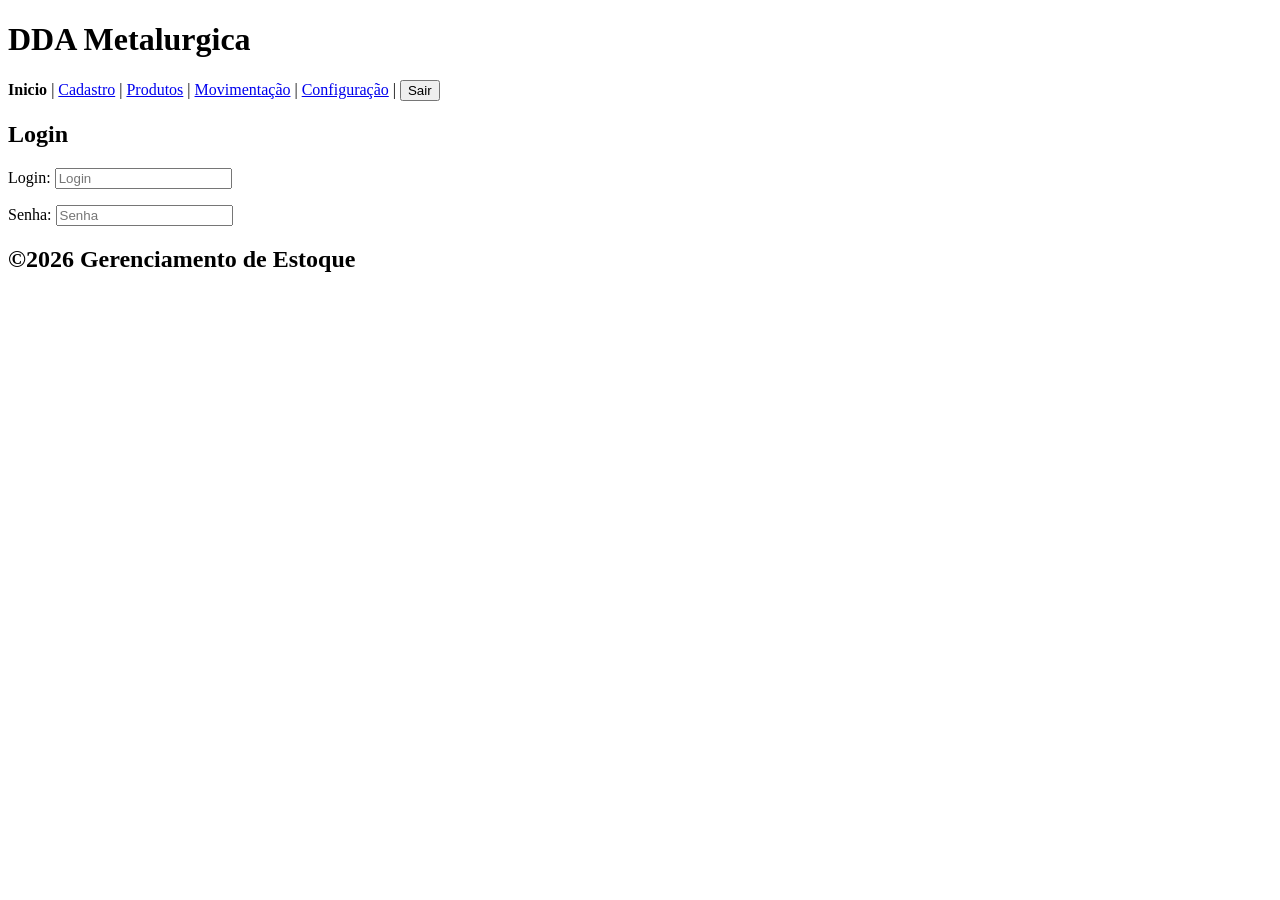
==== index.html @ eac65f23 "formulario login e senha" ====
<!DOCTYPE html>
<html lang="pt-br">

<head>
    <meta charset="UTF-8">
    <meta name="viewport" content="width=device-width, initial-scale=1.0">
    <title>Login</title>
</head>

<body>

    <header>
        <h1>DDA Metalurgica</h1>
    </header>
    <nav>
        <strong>Inicio</strong> |
        <a href="cadastrar.html">Cadastro</a> |
        <a href="produtos.html">Produtos</a> |
        <a href="movimentacao.html">Movimentação</a> |
        <a href="configuracao.html">Configuração</a> |
        <button>Sair</button>
    </nav>

    <main>
        <h2> Login</h2>

        <p>
            <label for="login">Login:</label>
            <input type="text" id="login" name="classe" placeholder="Login" required>

        </p>

        <p>
            <label for="senha_login">Senha:</label>
            <input type="password" id="senha_login" name="senha_login" placeholder="Senha" required>
        </p>




    </main>
    <footer>
        <h2>&copy;2026 Gerenciamento de Estoque</h2>

    </footer>



</body>

</html>
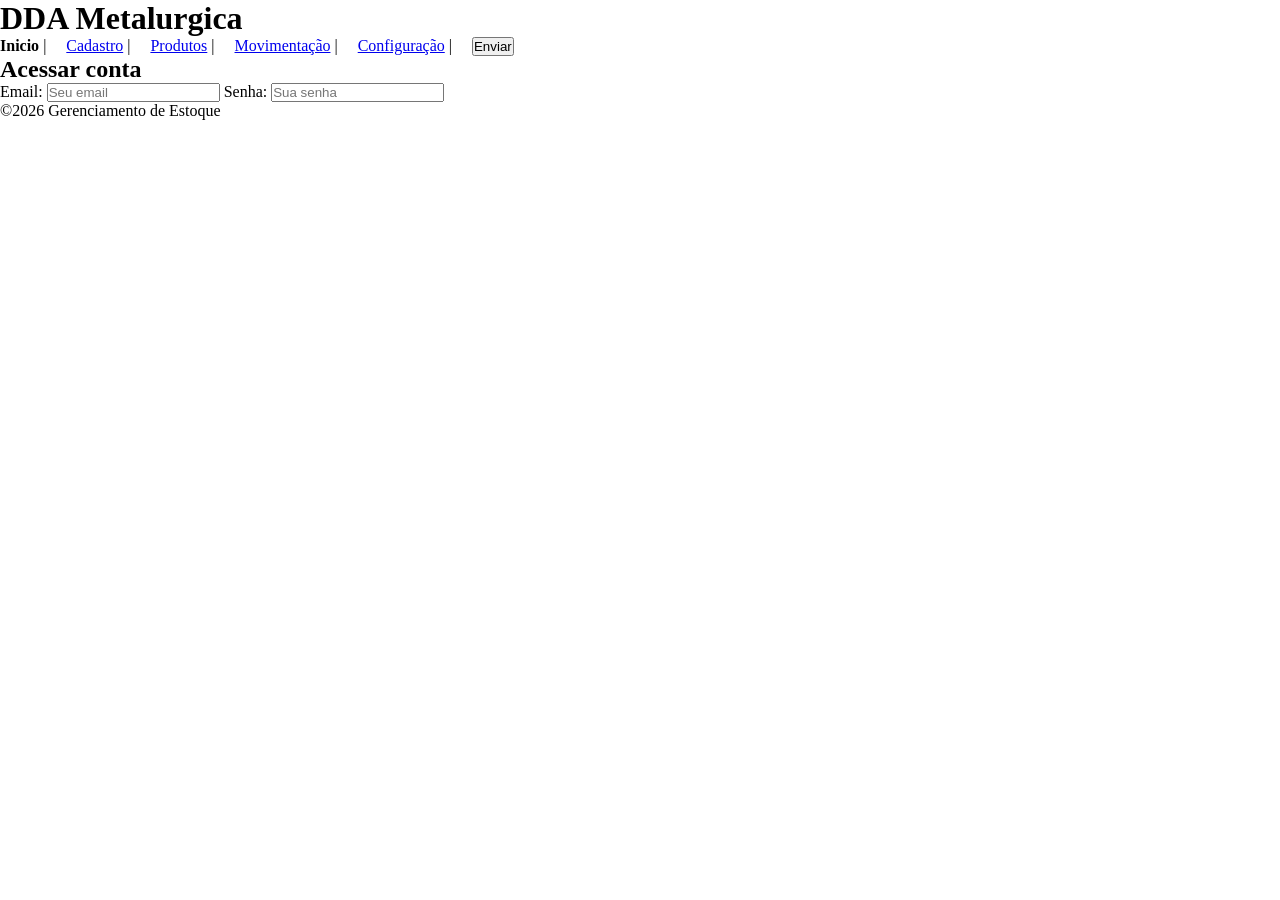
==== commit 60b1e692: "ajuste tela login - link csss pagina html" ====
--- a/index.html
+++ b/index.html
@@ -5,6 +5,7 @@
     <meta charset="UTF-8">
     <meta name="viewport" content="width=device-width, initial-scale=1.0">
     <title>Login</title>
+    <link rel="stylesheet" href="style.css">
 </head>
 
 <body>
@@ -12,35 +13,34 @@
     <header>
         <h1>DDA Metalurgica</h1>
     </header>
-    <nav>
-        <strong>Inicio</strong> |
-        <a href="cadastrar.html">Cadastro</a> |
-        <a href="produtos.html">Produtos</a> |
-        <a href="movimentacao.html">Movimentação</a> |
-        <a href="configuracao.html">Configuração</a> |
-        <button>Sair</button>
+    <nav class="menu_top">
+        <ul>
+        <li><strong>Inicio</strong> |</li>
+        <li><a href="cadastrar.html">Cadastro</a> |</li>
+        <li><a href="produtos.html">Produtos</a> |</li>
+        <li><a href="movimentacao.html">Movimentação</a> |</li> 
+        <li><a href="configuracao.html">Configuração</a> |</li>
+        <li><strong><button>Enviar</button></strong></li>
+    </ul>
     </nav>
 
     <main>
-        <h2> Login</h2>
+        <h2>Acessar conta</h2>
 
-        <p>
-            <label for="login">Login:</label>
-            <input type="text" id="login" name="classe" placeholder="Login" required>
+        <form action="index.html" method="post">
+            <label for="user_email">Email:</label>
+            <input type="email" id="user_email" name="classe" placeholder="Seu email" required>
 
-        </p>
+            <label for="senha_login">Senha:</label>
+            <input type="password" id="senha_login" name="senha_login" placeholder="Sua senha" required>
 
-        <p>
-            <label for="senha_login">Senha:</label>
-            <input type="password" id="senha_login" name="senha_login" placeholder="Senha" required>
-        </p>
-
+        </form>
 
 
 
     </main>
     <footer>
-        <h2>&copy;2026 Gerenciamento de Estoque</h2>
+        <p>&copy;2026 Gerenciamento de Estoque</p>
 
     </footer>
 
--- a/style.css
+++ b/style.css
@@ -0,0 +1,16 @@
+*{
+    margin: 0;
+    padding: 0;
+}
+
+ .menu_top ul{
+    margin: 0;
+    padding: 0;
+    text-decoration: none;
+    display: flex;
+    list-style: none;
+    gap: 20px;
+    
+}
+
+
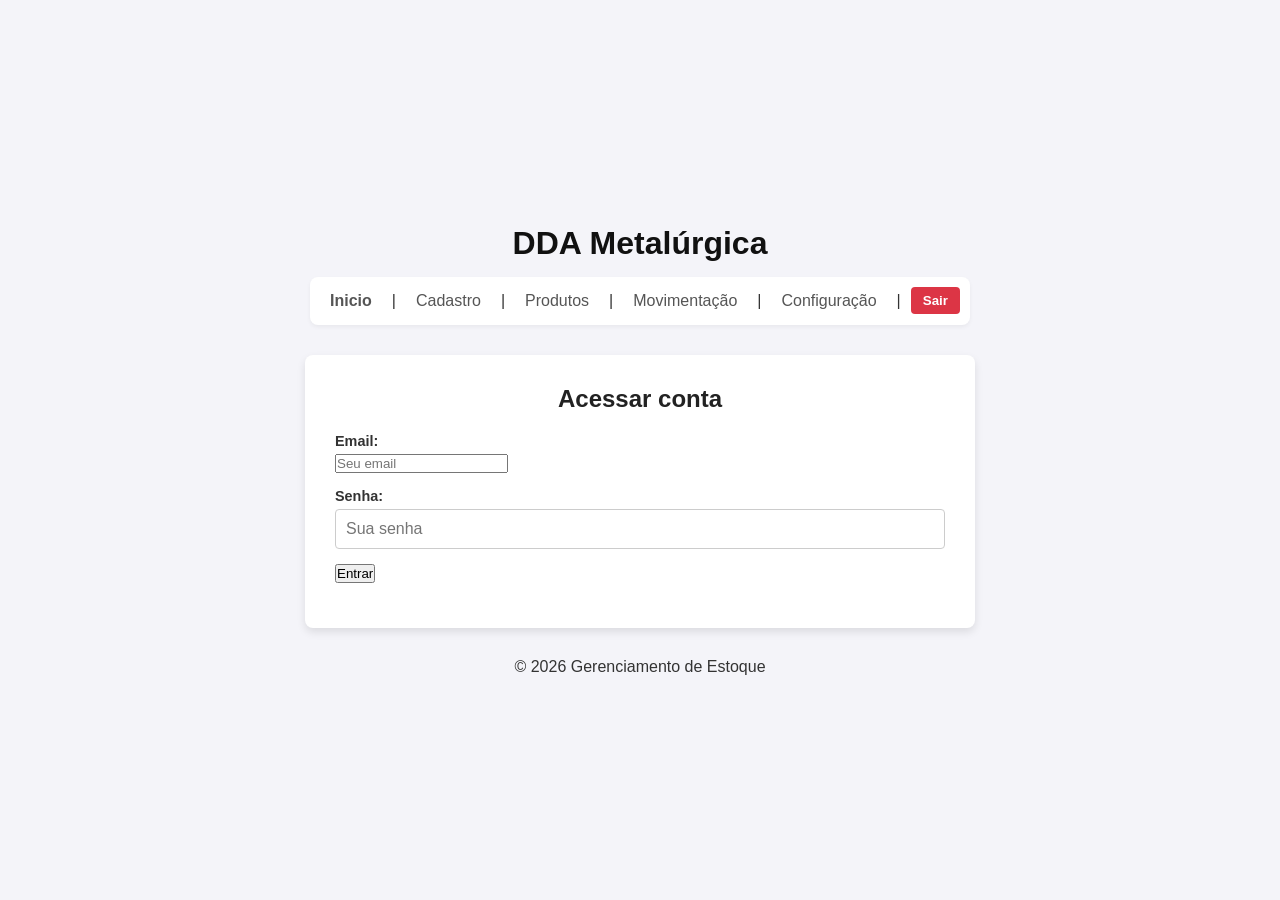
==== commit 94d70c10: "Atualização no css e edição na pagina index" ====
--- a/index.html
+++ b/index.html
@@ -1,51 +1,47 @@
 <!DOCTYPE html>
 <html lang="pt-br">
-
 <head>
     <meta charset="UTF-8">
     <meta name="viewport" content="width=device-width, initial-scale=1.0">
-    <title>Login</title>
+    <title>Login - DDA Metalúrgica</title>
     <link rel="stylesheet" href="style.css">
 </head>
-
 <body>
-
     <header>
-        <h1>DDA Metalurgica</h1>
+        <h1>DDA Metalúrgica</h1>
     </header>
-    <nav class="menu_top">
-        <ul>
-        <li><strong>Inicio</strong> |</li>
-        <li><a href="cadastrar.html">Cadastro</a> |</li>
-        <li><a href="produtos.html">Produtos</a> |</li>
-        <li><a href="movimentacao.html">Movimentação</a> |</li> 
-        <li><a href="configuracao.html">Configuração</a> |</li>
-        <li><strong><button>Enviar</button></strong></li>
-    </ul>
+    
+    <nav>
+        <strong>Inicio</strong> |
+        <a href="cadastrar.html">Cadastro</a> |
+        <a href="produtos.html">Produtos</a> |
+        <a href="movimentacao.html">Movimentação</a> |
+        <a href="configuracao.html">Configuração</a> |
+        <button>Sair</button>
     </nav>
 
+    
     <main>
         <h2>Acessar conta</h2>
+        <form action="index.html" method="post">
+            <p>
+                <label for="user_email">Email:</label>
+            
+                <input type="email" id="user_email" name="user_email" placeholder="Seu email" required>
+            </p>
+            <p>
+                <label for="senha_login">Senha:</label>
+                <input type="password" id="senha_login" name="senha_login" placeholder="Sua senha" required>
+            </p>
+            
+            <p>
+                <button type="submit">Entrar</button>
+            </p>
+        </form>
+    </main>
 
-        <form action="index.html" method="post">
-            <label for="user_email">Email:</label>
-            <input type="email" id="user_email" name="classe" placeholder="Seu email" required>
-
-            <label for="senha_login">Senha:</label>
-            <input type="password" id="senha_login" name="senha_login" placeholder="Sua senha" required>
-
-        </form>
-
-
-
-    </main>
     <footer>
-        <p>&copy;2026 Gerenciamento de Estoque</p>
-
+        <p>&copy; 2026 Gerenciamento de Estoque</p>
     </footer>
-
-
-
 </body>
-
-</html>+</html>
--- a/style.css
+++ b/style.css
@@ -1,16 +1,126 @@
-*{
+
+
+/* Reset básico para consistência */
+* {
     margin: 0;
     padding: 0;
+    box-sizing: border-box;
+    font-family: Arial, sans-serif;
 }
 
- .menu_top ul{
-    margin: 0;
-    padding: 0;
-    text-decoration: none;
+/* Centralização vertical e horizontal de todo o conteúdo */
+body {
     display: flex;
-    list-style: none;
-    gap: 20px;
-    
+    flex-direction: column;
+    justify-content: center;
+    align-items: center;
+    min-height: 100vh;
+    padding: 20px;
+    background-color: #f4f4f9;
+    color: #333;
+    text-align: center;
 }
 
+/* Cabeçalho */
+header {
+    margin-bottom: 15px;
+}
 
+header h1 {
+    font-size: 2rem;
+    color: #111;
+}
+
+/* Navegação Responsiva */
+nav {
+    display: flex;
+    flex-wrap: wrap;
+    justify-content: center;
+    align-items: center;
+    gap: 10px;
+    margin-bottom: 30px;
+    padding: 10px;
+    background: #fff;
+    border-radius: 8px;
+    box-shadow: 0 2px 4px rgba(0,0,0,0.05);
+}
+
+nav a, nav strong {
+    text-decoration: none;
+    color: #555;
+    padding: 5px 10px;
+}
+
+nav a:hover {
+    color: #007BFF;
+}
+
+nav button {
+    background-color: #dc3545;
+    color: white;
+    border: none;
+    padding: 6px 12px;
+    border-radius: 4px;
+    cursor: pointer;
+    font-weight: bold;
+}
+
+nav button:hover {
+    background-color: #bd2130;
+}
+
+/* Caixa de Login (Main) */
+main {
+    background: #ffffff;
+    padding: 30px;
+    border-radius: 8px;
+    box-shadow: 0 4px 8px rgba(0, 0, 0, 0.1);
+    width: 100%;
+    max-width: 670px; /* Garante que não estique demais em telas grandes */
+    margin-bottom: 30px;
+}
+
+main h2 {
+    margin-bottom: 20px;
+    color: #222;
+}
+
+/* Campos de Formulário */
+main p {
+    margin-bottom: 15px;
+    text-align: left; /* Alinha os labels à esquerda dentro do bloco centralizado */
+}
+
+label {
+    display: block;
+    margin-bottom: 5px;
+    font-weight: bold;
+    font-size: 0.9rem;
+}
+
+input[type="text"],
+input[type="password"] {
+    width: 100%;
+    padding: 10px;
+    border: 1px solid #ccc;
+    border-radius: 4px;
+    font-size: 1rem;
+    transition: border-color 0.2s;
+}
+
+input:focus {
+    border-color: #007BFF;
+    outline: none;
+}
+
+/* Rodapé */
+footer {
+    width: 100%;
+    max-width: 400px;
+}
+
+footer h2 {
+    font-size: 0.85rem;
+    color: #777;
+    font-weight: normal;
+}
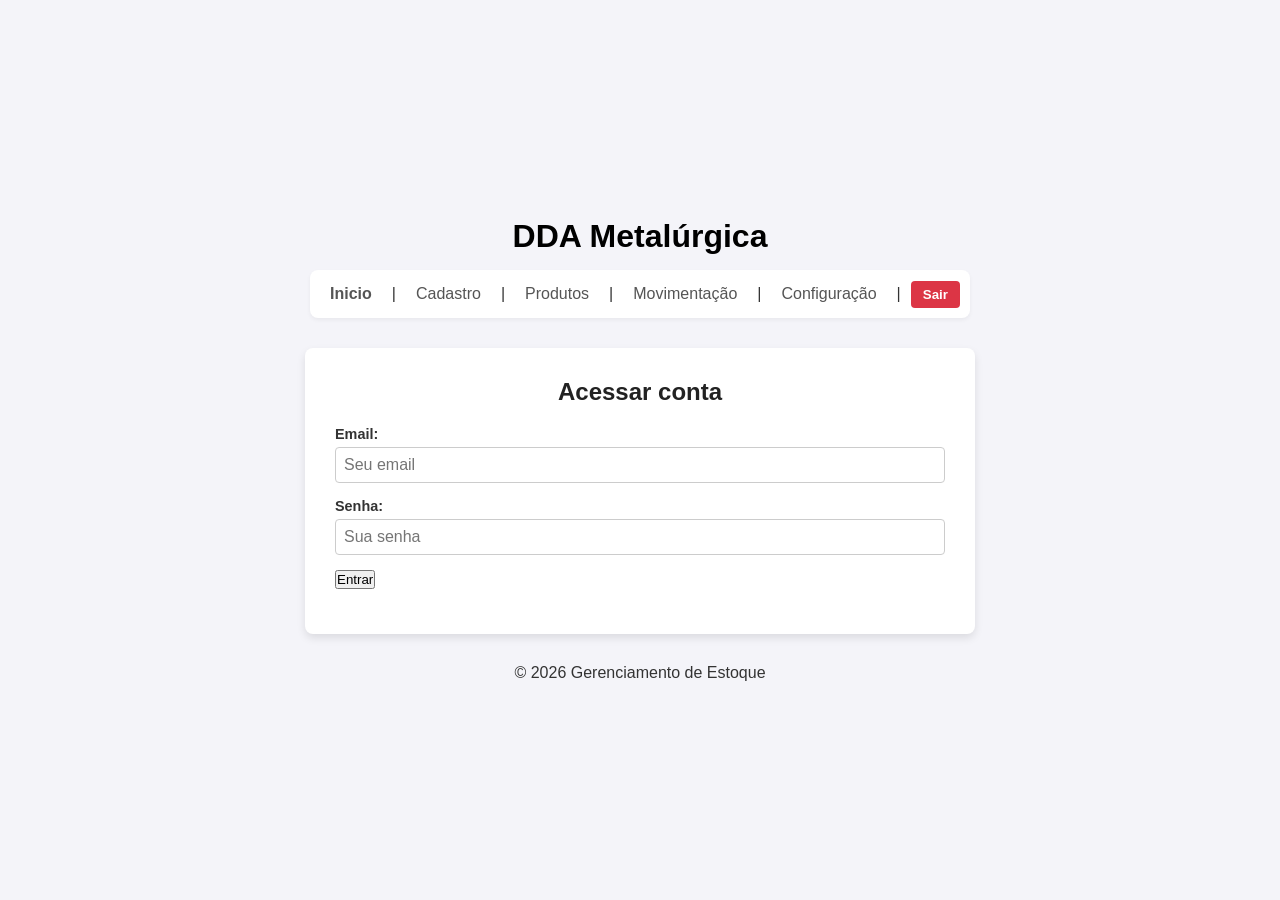
==== commit 13d3304d: "correção" ====
--- a/index.html
+++ b/index.html
@@ -26,9 +26,9 @@
         <form action="index.html" method="post">
             <p>
                 <label for="user_email">Email:</label>
-            
-                <input type="email" id="user_email" name="user_email" placeholder="Seu email" required>
+                <input type="text" id="user_email" name="user_email" placeholder="Seu email" required>
             </p>
+
             <p>
                 <label for="senha_login">Senha:</label>
                 <input type="password" id="senha_login" name="senha_login" placeholder="Sua senha" required>
--- a/style.css
+++ b/style.css
@@ -28,10 +28,10 @@
 
 header h1 {
     font-size: 2rem;
-    color: #111;
+    color: black;
 }
 
-/* Navegação Responsiva */
+/* Navegação */
 nav {
     display: flex;
     flex-wrap: wrap;
@@ -76,7 +76,7 @@
     border-radius: 8px;
     box-shadow: 0 4px 8px rgba(0, 0, 0, 0.1);
     width: 100%;
-    max-width: 670px; /* Garante que não estique demais em telas grandes */
+    max-width: 670px;   /* Garante que não estique demais em telas grandes */
     margin-bottom: 30px;
 }
 
@@ -101,7 +101,7 @@
 input[type="text"],
 input[type="password"] {
     width: 100%;
-    padding: 10px;
+    padding: 8px;
     border: 1px solid #ccc;
     border-radius: 4px;
     font-size: 1rem;
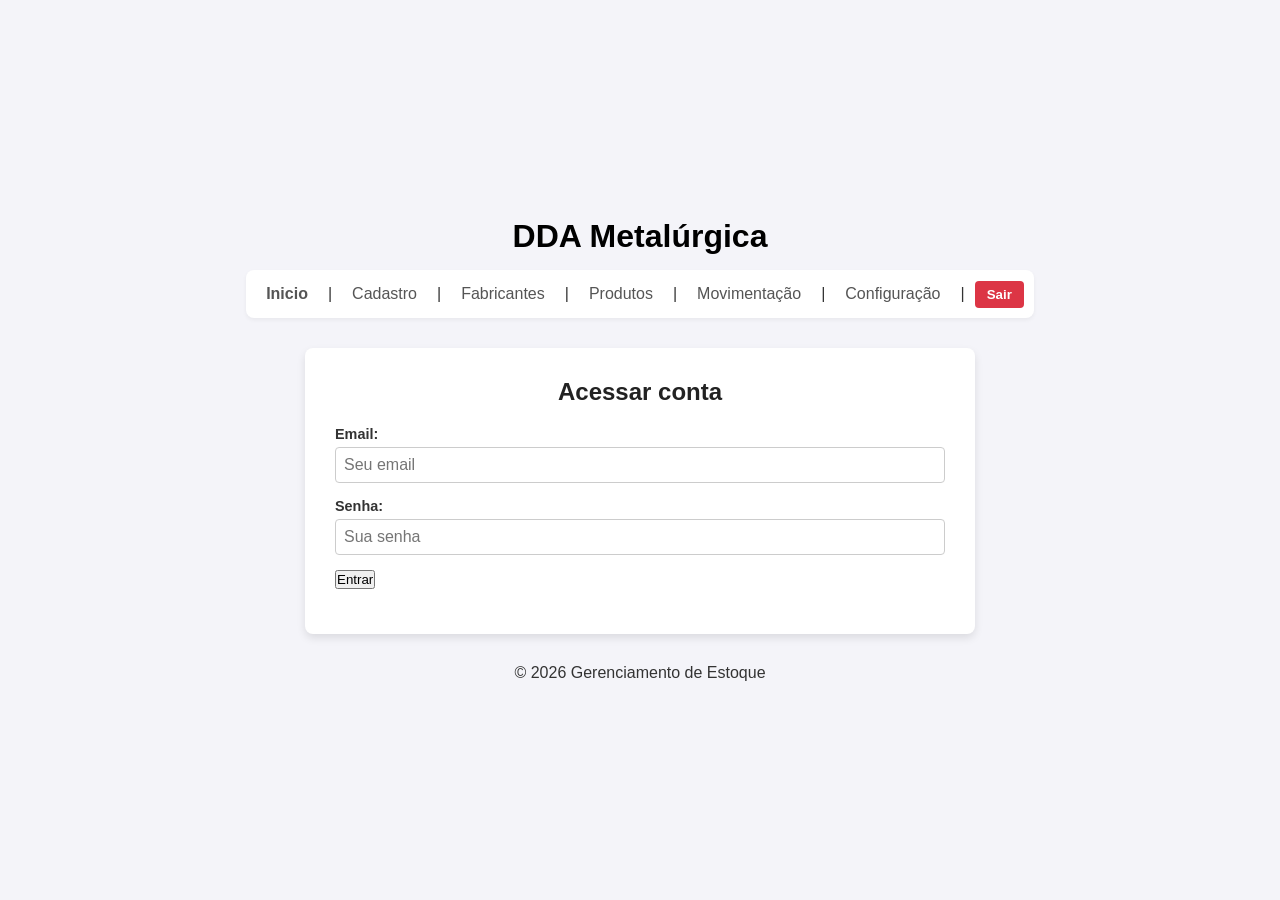
==== commit bd2df131: "Implementação fabricantes, correção de transição de paginas." ====
--- a/index.html
+++ b/index.html
@@ -14,6 +14,7 @@
     <nav>
         <strong>Inicio</strong> |
         <a href="cadastrar.html">Cadastro</a> |
+        <a href="fabricantes.htmL">Fabricantes</a> |
         <a href="produtos.html">Produtos</a> |
         <a href="movimentacao.html">Movimentação</a> |
         <a href="configuracao.html">Configuração</a> |
@@ -23,7 +24,7 @@
     
     <main>
         <h2>Acessar conta</h2>
-        <form action="index.html" method="post">
+         <form id="login" action="index.html" method="post">
             <p>
                 <label for="user_email">Email:</label>
                 <input type="text" id="user_email" name="user_email" placeholder="Seu email" required>
@@ -43,5 +44,8 @@
     <footer>
         <p>&copy; 2026 Gerenciamento de Estoque</p>
     </footer>
+
+    <script src="script.js"> </script>
+
 </body>
 </html>
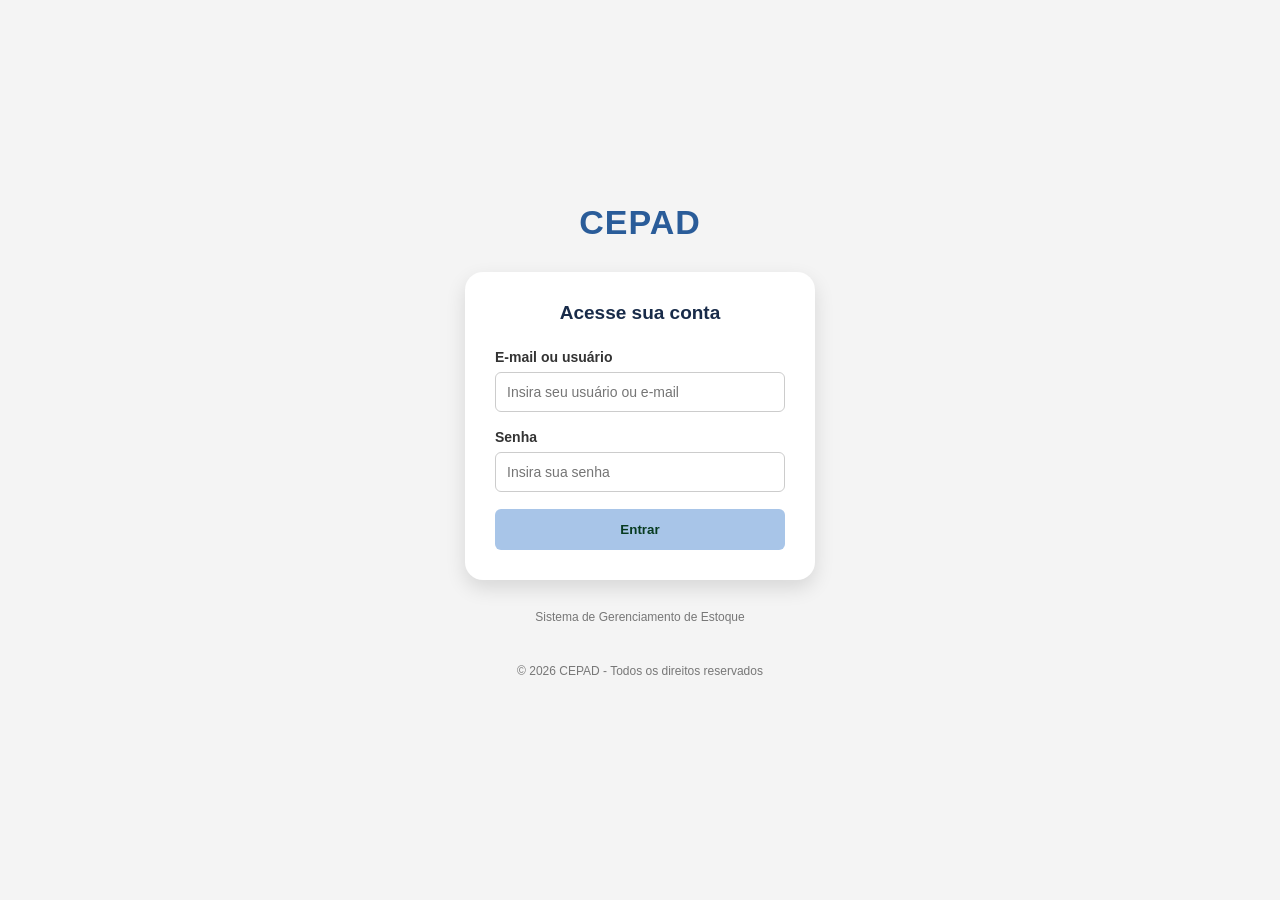
==== commit 44ae16d8: "Nova Versão atualizada" ====
--- a/index.html
+++ b/index.html
@@ -1,51 +1,51 @@
 <!DOCTYPE html>
 <html lang="pt-br">
+
 <head>
     <meta charset="UTF-8">
     <meta name="viewport" content="width=device-width, initial-scale=1.0">
-    <title>Login - DDA Metalúrgica</title>
+    <title>Login - CEPAD</title>
     <link rel="stylesheet" href="style.css">
 </head>
-<body>
-    <header>
-        <h1>DDA Metalúrgica</h1>
-    </header>
-    
-    <nav>
-        <strong>Inicio</strong> |
-        <a href="cadastrar.html">Cadastro</a> |
-        <a href="fabricantes.htmL">Fabricantes</a> |
-        <a href="produtos.html">Produtos</a> |
-        <a href="movimentacao.html">Movimentação</a> |
-        <a href="configuracao.html">Configuração</a> |
-        <button>Sair</button>
-    </nav>
 
-    
-    <main>
-        <h2>Acessar conta</h2>
-         <form id="login" action="index.html" method="post">
-            <p>
-                <label for="user_email">Email:</label>
-                <input type="text" id="user_email" name="user_email" placeholder="Seu email" required>
-            </p>
+<body class="login-page">
 
-            <p>
-                <label for="senha_login">Senha:</label>
-                <input type="password" id="senha_login" name="senha_login" placeholder="Sua senha" required>
-            </p>
-            
-            <p>
-                <button type="submit">Entrar</button>
-            </p>
-        </form>
-    </main>
+    <div class="login-container">
 
-    <footer>
-        <p>&copy; 2026 Gerenciamento de Estoque</p>
-    </footer>
+        <header class="login-brand">
+            <h1>CEPAD</h1>
+        </header>
 
-    <script src="script.js"> </script>
+        <main class="login-card">
+
+            <h2>Acesse sua conta</h2>
+
+            <form action="inicio.html" method="get">
+
+                <label for="usuario">E-mail ou usuário</label>
+                <input type="text" id="usuario" name="usuario" placeholder="Insira seu usuário ou e-mail">
+
+                <label for="senha">Senha</label>
+                <input type="password" id="senha" name="senha" placeholder="Insira sua senha">
+
+                <button type="submit" class="login-button">
+                    Entrar
+                </button>
+
+            </form>
+
+        </main>
+
+        <p class="login-description">
+            Sistema de Gerenciamento de Estoque
+        </p>
+
+        <footer class="login-footer">
+            © 2026 CEPAD - Todos os direitos reservados
+        </footer>
+
+    </div>
 
 </body>
-</html>
+
+</html>
--- a/style.css
+++ b/style.css
@@ -1,126 +1,257 @@
 
-
-/* Reset básico para consistência */
+/* CONFIGURAÇÕES GERAIS */
+
 * {
     margin: 0;
     padding: 0;
     box-sizing: border-box;
-    font-family: Arial, sans-serif;
-}
-
-/* Centralização vertical e horizontal de todo o conteúdo */
+    font-family: Arial, Helvetica, sans-serif;
+}
+
 body {
+    min-height: 100vh;
+    background-color: #f4f5f7;
+    color: #333;
+}
+
+/* CABEÇALHO DO SISTEMA */
+
+header {
+    width: 100%;
+    padding: 22px;
+    background-color: #182B49;
+    color: white;
+    text-align: center;
+}
+
+header h1 {
+    font-size: 28px;
+    letter-spacing: 1px;
+    color: white;
+}
+
+/* MENU DE NAVEGAÇÃO */
+
+nav {
     display: flex;
-    flex-direction: column;
     justify-content: center;
     align-items: center;
+    flex-wrap: wrap;
+    gap: 8px;
+
+    width: 100%;
+    padding: 15px;
+
+    background-color: white;
+    box-shadow: 0 2px 8px rgba(0,0,0,0.08);
+    border-bottom: 1px solid #ddd;
+}
+
+nav a,
+nav strong {
+    display: inline-block;
+    padding: 10px 14px;
+
+    text-decoration: none;
+    color: #344b49;
+    font-size: 14px;
+    border-radius: 6px;
+    transition: 0.2s;
+}
+
+nav a:hover {
+    background-color: #e7f5ee;
+    color: #204996;
+}
+
+nav strong {
+    background-color: #e7f5ee;
+    color: #204996;
+}
+
+/* BOTÃO SAIR */
+
+nav button,
+nav a.sair {
+    background-color: #dc3545;
+    color: white;
+    border: none;
+    padding: 10px 20px;
+    border-radius: 6px;
+    cursor: pointer;
+    font-weight: bold;
+    text-decoration: none;
+}
+
+nav button:hover,
+nav a.sair:hover {
+    background-color: #bd2130;
+    color: white;
+}
+
+/* CONTEÚDO PRINCIPAL*/
+
+main {
+    width: 95%;
+    max-width: 1100px;
+    min-height: 250px;
+
+    margin: 30px auto;
+    padding: 30px;
+
+    background-color: white;
+    border-radius: 10px;
+    box-shadow: 0 3px 12px rgba(0,0,0,0.07);
+}
+
+main h2 {
+    margin-bottom: 25px;
+    color: #182B49;
+    font-size: 23px;
+}
+
+/* FORMULÁRIOS */
+
+main p {
+    margin-bottom: 18px;
+}
+
+label {
+    display: block;
+    margin-bottom: 7px;
+    font-size: 14px;
+    font-weight: bold;
+}
+
+input,
+select,
+textarea {
+    width: 100%;
+    padding: 11px;
+
+    border: 1px solid #ccc;
+    border-radius: 6px;
+
+    font-size: 14px;
+    outline: none;
+}
+
+input:focus,
+select:focus,
+textarea:focus {
+    border-color: #A8C5E8;
+    box-shadow: 0 0 4px rgba(21,155,101,0.2);
+}
+
+button {
+    padding: 10px 20px;
+    border: none;
+    border-radius: 6px;
+    cursor: pointer;
+    font-weight: bold;
+}
+
+/* RODAPÉ */
+
+footer {
+    width: 100%;
+    padding: 20px;
+    text-align: center;
+    color: #777;
+    font-size: 12px;
+}
+
+/* TELA DE LOGIN*/
+
+body.login-page {
     min-height: 100vh;
-    padding: 20px;
-    background-color: #f4f4f9;
-    color: #333;
-    text-align: center;
-}
-
-/* Cabeçalho */
-header {
-    margin-bottom: 15px;
-}
-
-header h1 {
-    font-size: 2rem;
-    color: black;
-}
-
-/* Navegação */
-nav {
     display: flex;
-    flex-wrap: wrap;
     justify-content: center;
     align-items: center;
-    gap: 10px;
-    margin-bottom: 30px;
-    padding: 10px;
-    background: #fff;
-    border-radius: 8px;
-    box-shadow: 0 2px 4px rgba(0,0,0,0.05);
-}
-
-nav a, nav strong {
-    text-decoration: none;
-    color: #555;
-    padding: 5px 10px;
-}
-
-nav a:hover {
-    color: #007BFF;
-}
-
-nav button {
-    background-color: #dc3545;
-    color: white;
+    padding: 20px;
+    background-color: #f4f4f4;
+}
+
+.login-container {
+    width: 100%;
+    max-width: 350px;
+    text-align: center;
+}
+
+.login-page header.login-brand {
+    width: auto;
+    padding: 0;
+    margin: 0 0 20px;
+    background: transparent;
+    color: #2A5C99;
+    box-shadow: none;
     border: none;
-    padding: 6px 12px;
-    border-radius: 4px;
-    cursor: pointer;
-    font-weight: bold;
-}
-
-nav button:hover {
-    background-color: #bd2130;
-}
-
-/* Caixa de Login (Main) */
-main {
-    background: #ffffff;
+}
+
+.login-page .login-brand h1 {
+    background: transparent;
+    color: #2A5C99;
+    font-size: 34px;
+    margin: 0;
+    padding: 0;
+    letter-spacing: 1px;
+}
+.login-card {
+    width: 100%;
     padding: 30px;
-    border-radius: 8px;
-    box-shadow: 0 4px 8px rgba(0, 0, 0, 0.1);
-    width: 100%;
-    max-width: 670px;   /* Garante que não estique demais em telas grandes */
-    margin-bottom: 30px;
-}
-
-main h2 {
-    margin-bottom: 20px;
-    color: #222;
-}
-
-/* Campos de Formulário */
-main p {
-    margin-bottom: 15px;
-    text-align: left; /* Alinha os labels à esquerda dentro do bloco centralizado */
-}
-
-label {
-    display: block;
-    margin-bottom: 5px;
-    font-weight: bold;
-    font-size: 0.9rem;
-}
-
-input[type="text"],
-input[type="password"] {
-    width: 100%;
-    padding: 8px;
-    border: 1px solid #ccc;
-    border-radius: 4px;
-    font-size: 1rem;
-    transition: border-color 0.2s;
-}
-
-input:focus {
-    border-color: #007BFF;
-    outline: none;
-}
-
-/* Rodapé */
-footer {
-    width: 100%;
-    max-width: 400px;
-}
-
-footer h2 {
-    font-size: 0.85rem;
+    background: white;
+    border-radius: 18px;
+    box-shadow: 0 8px 20px rgba(0,0,0,0.12);
+    text-align: left;
+}
+
+.login-card h2 {
+    text-align: center;
+    font-size: 19px;
+    margin-bottom: 25px;
+}
+
+.login-card input {
+    margin-bottom: 17px;
+}
+
+.login-button {
+    width: 100%;
+    padding: 13px;
+    background-color: #A8C5E8;
+    color: #073b20;
+}
+
+.login-button:hover {
+    background-color: #A8C5E8;
+}
+
+.login-description,
+.login-footer {
+    margin-top: 20px;
+    text-align: center;
+    font-size: 12px;
     color: #777;
-    font-weight: normal;
-}
+}
+
+/* RESPONSIVIDADE */
+
+@media (max-width: 600px) {
+
+    nav {
+        flex-direction: column;
+    }
+
+    nav a,
+    nav strong,
+    nav button {
+        width: 100%;
+        text-align: center;
+    }
+
+    main {
+        width: 100%;
+        padding: 20px;
+    }
+
+}
